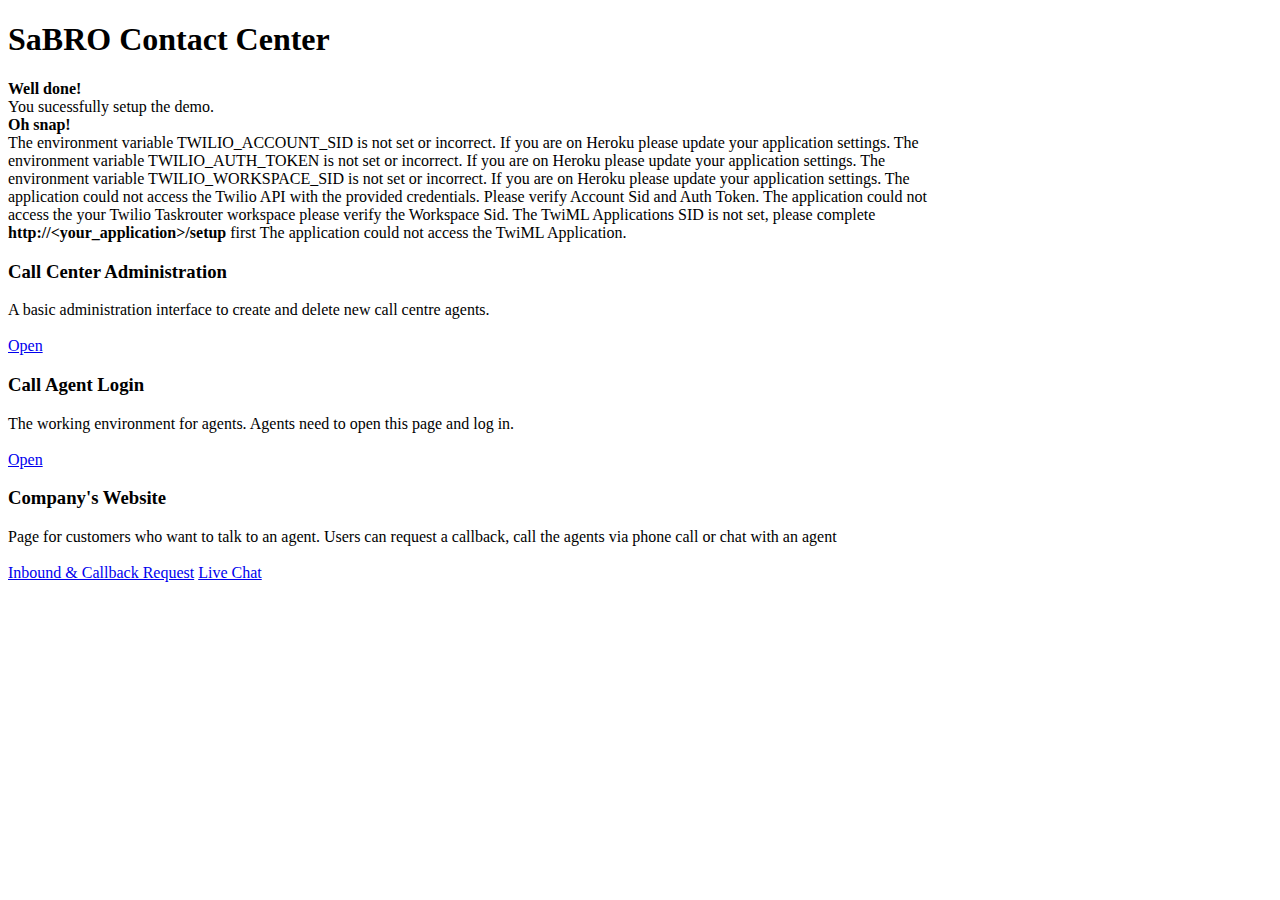
==== public/index.html @ 2420f0c3 "White Labelled" ====
<!DOCTYPE HTML>
<html>
<head>
	<meta charset="utf-8">
	<title>SaBRO Contact Center</title>

	<link rel="stylesheet" href="/styles/bootstrap.min.css" type="text/css" />
	<link rel="stylesheet" href="/styles/default.css" type="text/css" />
	<link href="//maxcdn.bootstrapcdn.com/font-awesome/4.2.0/css/font-awesome.min.css"
	type="text/css" rel="stylesheet" />

</head>

<body ng-app="indexApplication">
	<div class="container" style="max-width:960px">

		<div class="row">
			<div class="page-header col-md-12">
				<h1>SaBRO Contact Center</h1>
			</div>
		</div>

		<div class="row" ng-controller="IndexController" ng-init="validateSetup()">

			<div class="col-md-4 col-md-push-8">

				<div ng-if="setup == 'VALID'" class="alert alert-dismissible alert-success">
					<strong>Well done!</strong><br />You sucessfully setup the demo.
				</div>

				<div ng-if="setup == 'INVALID'" class="alert alert-dismissible alert-danger">
					<strong>Oh snap!</strong><br />
					
					<span ng-if="code == 'TWILIO_ACCOUNT_SID_INVALID'">The environment variable TWILIO_ACCOUNT_SID is not set or incorrect. If you are on Heroku please update your application settings.</span>
					
					<span ng-if="code == 'TWILIO_AUTH_TOKEN_INVALID'">The environment variable TWILIO_AUTH_TOKEN is not set or incorrect. If you are on Heroku please update your application settings.</span>
					
					<span ng-if="code == 'TWILIO_WORKSPACE_SID_INVALID'">The environment variable TWILIO_WORKSPACE_SID is not set or incorrect. If you are on Heroku please update your application settings.</span>
					
					<span ng-if="code == 'TWILIO_ACCOUNT_NOT_ACCESSIBLE'">The application could not access the Twilio API with the provided credentials. Please verify Account Sid and Auth Token.</span>
					
					<span ng-if="code == 'TWILIO_WORKSPACE_NOT_ACCESSIBLE'">The application could not access the your Twilio Taskrouter workspace please verify the Workspace Sid.</span>
					
					<span ng-if="code == 'TWILIO_APPLICATION_SID_INVALID'">The TwiML Applications SID is not set, please complete <strong>http://&lt;your_application&gt;/setup</strong> first</span>

					<span ng-if="code == 'TWILIO_APPLICATION_NOT_ACCESSIBLE'">The application could not access the TwiML Application.</span>
				
				</div>

			</div>

			<div class="col-md-8 col-md-pull-4">

				<h3>Call Center Administration</h3>
				<span>A basic administration interface to create and delete new call centre agents.</span><br><br>
				<div><a href="/administration/index.html" class="btn btn-primary">Open</a></div>

				<h3>Call Agent Login</h3>
				<span>The working environment for agents. Agents need to open this page and log in.</span>
				<br><br>
				<div><a href="/callcenter/index.html" class="btn btn-primary">Open</a></div>

				<h3>Company's Website</h3>
				<span>Page for customers who want to talk to an agent. Users can request a callback, call the agents via phone call or chat with an agent</span>
				<br><br>
				<div>
					<a href="/contact/index.html" class="btn btn-primary">Inbound &amp; Callback Request</a>
					<a href="/contact/chat.html" class="btn btn-primary">Live Chat</a>
				</div>

			</div>

		</div>

	</div>

	<script src="/scripts/angular.min.js"></script>
	<script src="IndexController.js"></script>

</body>
</html>
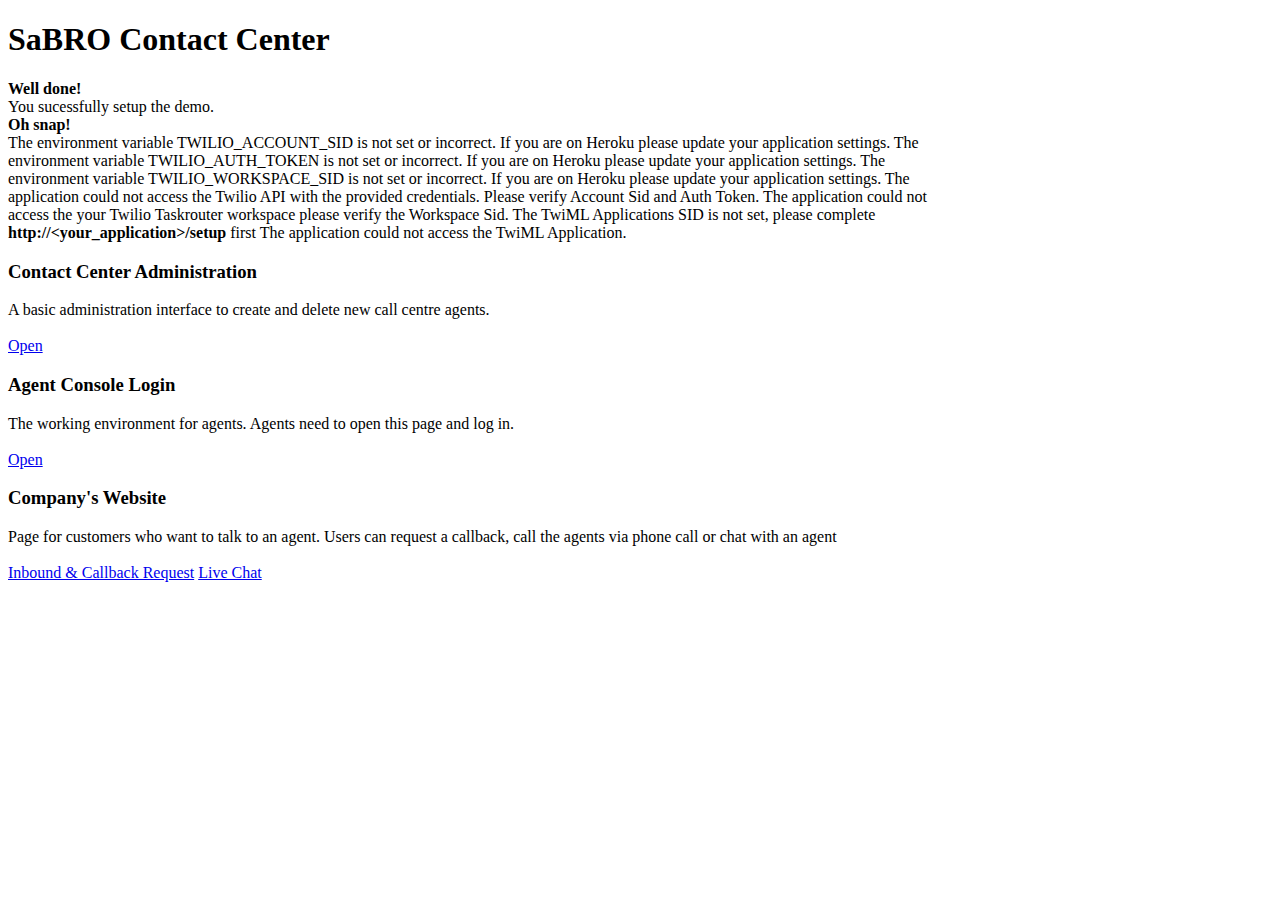
==== commit 4cb09cb0: "White Labelled p2" ====
--- a/public/index.html
+++ b/public/index.html
@@ -51,11 +51,11 @@
 
 			<div class="col-md-8 col-md-pull-4">
 
-				<h3>Call Center Administration</h3>
+				<h3>Contact Center Administration</h3>
 				<span>A basic administration interface to create and delete new call centre agents.</span><br><br>
 				<div><a href="/administration/index.html" class="btn btn-primary">Open</a></div>
 
-				<h3>Call Agent Login</h3>
+				<h3>Agent Console Login</h3>
 				<span>The working environment for agents. Agents need to open this page and log in.</span>
 				<br><br>
 				<div><a href="/callcenter/index.html" class="btn btn-primary">Open</a></div>
